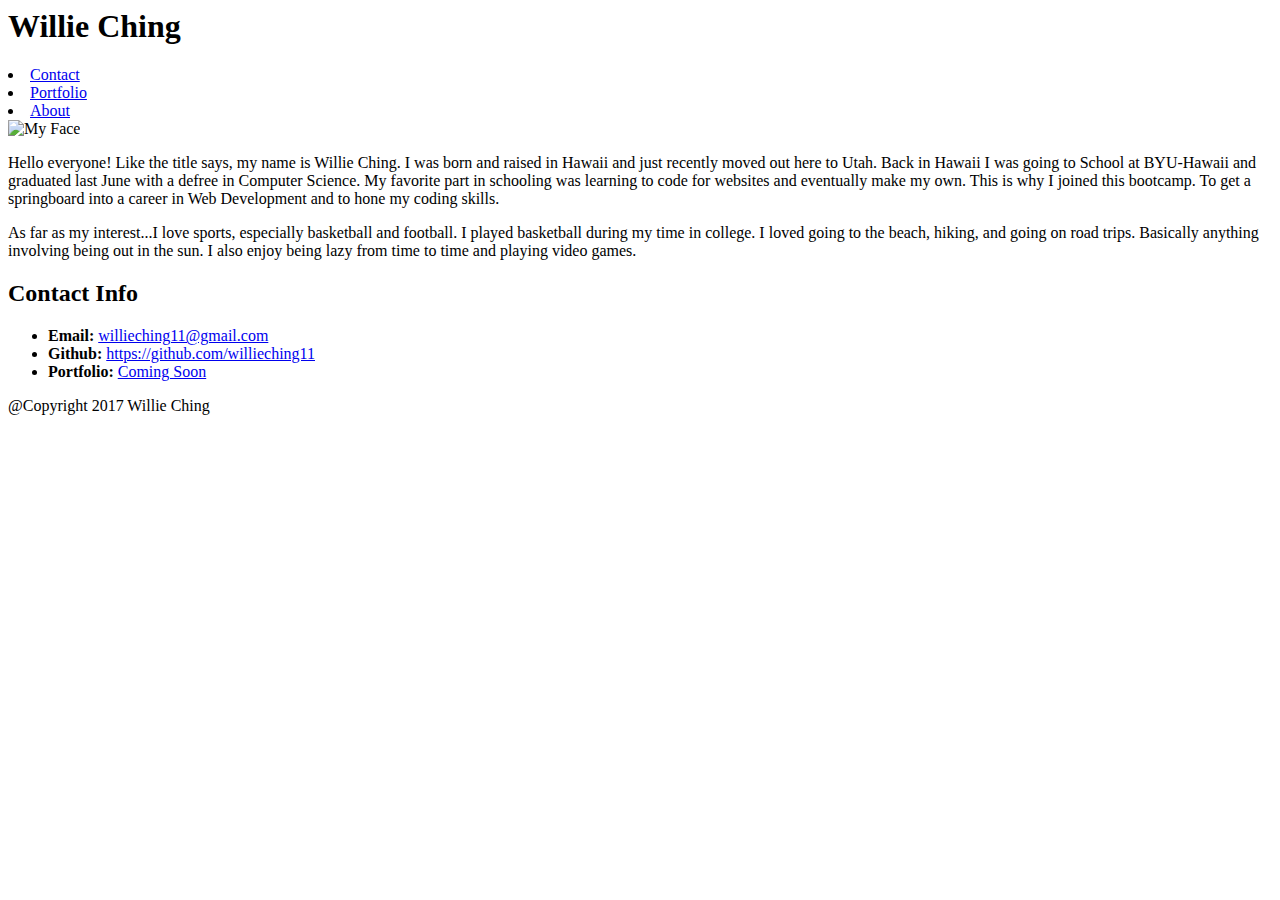
==== index.html @ e62cc316 "my profile example" ====
<html>
	<head>
		<title>Basic-Portfolio</title>
	</head>
	<body>
		<nav>
			<div class="banner">
				<div class="name">
					<h1>Willie Ching</h1>
				</div>
				<li><a href="contact.html">Contact</a></li>
				<li><a href="portfolio.html">Portfolio</a></li>
				<li><a href="index.html">About</a></li>
			</div>
		</nav>
		<div class="container">
			<div class="personal_info">
				<img src="assets/images/bio.jpg" alt="My Face">
				<p>Hello everyone! Like the title says, my name is Willie Ching. I was born and raised in Hawaii and just recently moved out here to Utah. Back in Hawaii I was going to School at BYU-Hawaii and graduated last June with a defree in Computer Science. My favorite part in schooling was learning to code for websites and eventually make my own. This is why I joined this bootcamp. To get a springboard into a career in Web Development and to hone my coding skills.</p>
				<p>As far as my interest...I love sports, especially basketball and football. I played basketball during my time in college. I loved going to the beach, hiking, and going on road trips. Basically anything involving being out in the sun. I also enjoy being lazy from time to time and playing video games.</p>
			</div>
			<div class="contact_info">
				<h2>Contact Info</h2>
				<ul>
					<li><b>Email: </b><a href="#">willieching11@gmail.com</a></li> 
					<li><b>Github: </b><a href="#">https://github.com/willieching11</a></li> 
					<li><b>Portfolio: </b><a href="#">Coming Soon</a></li> 
				</ul>
			</div>
		</div>
	</body>
	<footer>@Copyright 2017 Willie Ching</footer>
</html>
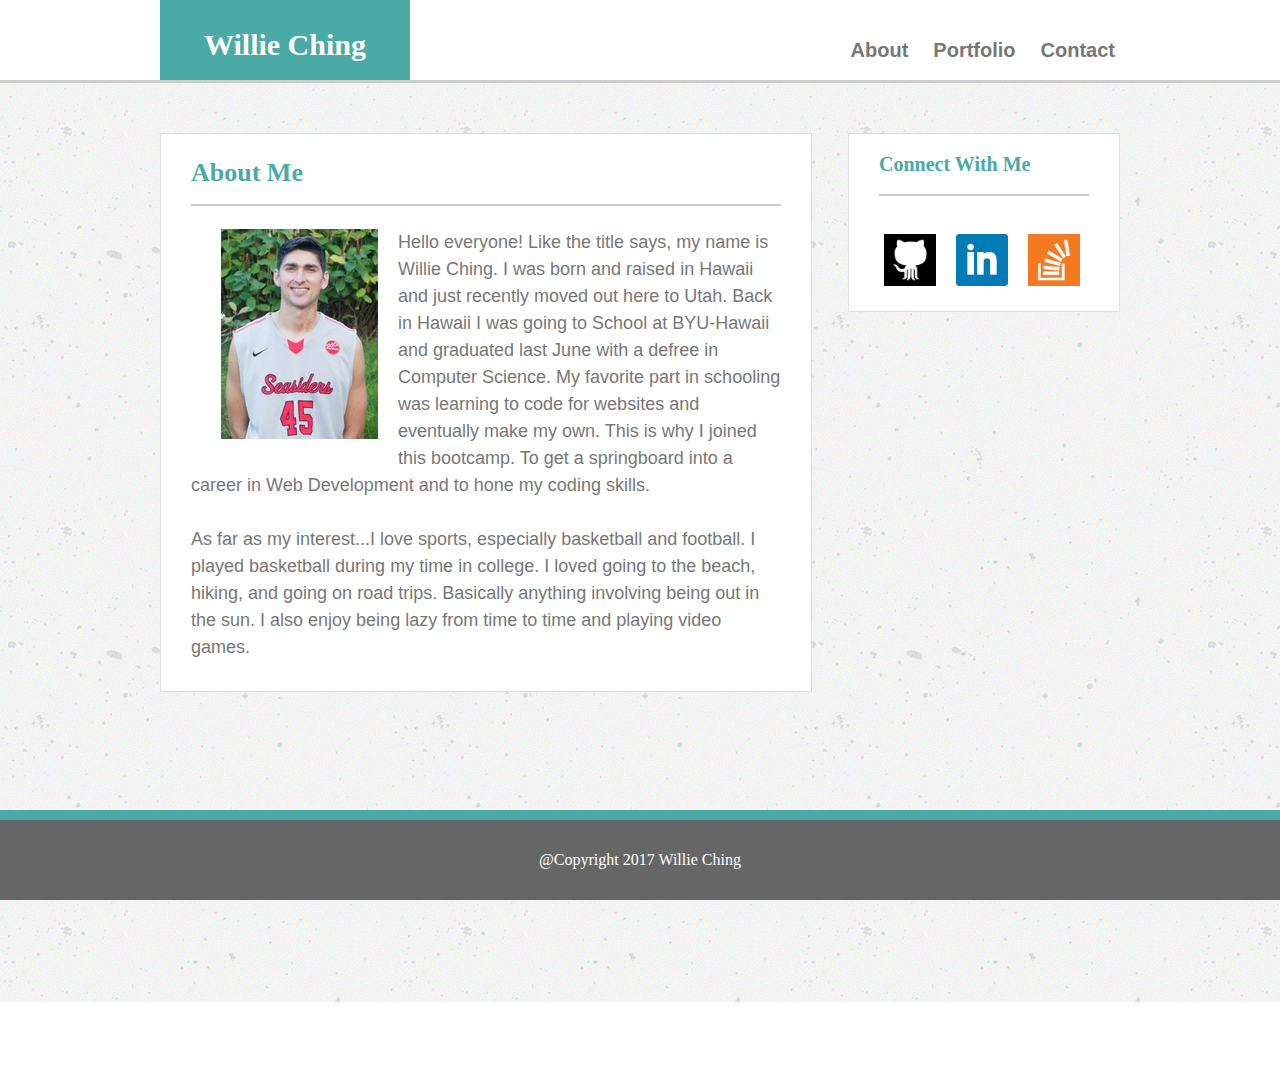
==== commit be501278: "few deletion" ====
--- a/index.html
+++ b/index.html
@@ -1,33 +1,51 @@
+<!DOCTYPE html>
 <html>
 	<head>
+		<link rel="stylesheet" type="text/css" href="assets/css/reset.css">
+		<link rel="stylesheet" type="text/css" href="assets/css/style.css">
 		<title>Basic-Portfolio</title>
 	</head>
 	<body>
-		<nav>
-			<div class="banner">
-				<div class="name">
-					<h1>Willie Ching</h1>
-				</div>
+	<header>
+		<div class="banner">
+			<div class="name">
+				<h1>Willie Ching</h1>
+			</div>
+			<ul>
 				<li><a href="contact.html">Contact</a></li>
 				<li><a href="portfolio.html">Portfolio</a></li>
-				<li><a href="index.html">About</a></li>
-			</div>
-		</nav>
-		<div class="container">
-			<div class="personal_info">
-				<img src="assets/images/bio.jpg" alt="My Face">
-				<p>Hello everyone! Like the title says, my name is Willie Ching. I was born and raised in Hawaii and just recently moved out here to Utah. Back in Hawaii I was going to School at BYU-Hawaii and graduated last June with a defree in Computer Science. My favorite part in schooling was learning to code for websites and eventually make my own. This is why I joined this bootcamp. To get a springboard into a career in Web Development and to hone my coding skills.</p>
-				<p>As far as my interest...I love sports, especially basketball and football. I played basketball during my time in college. I loved going to the beach, hiking, and going on road trips. Basically anything involving being out in the sun. I also enjoy being lazy from time to time and playing video games.</p>
-			</div>
-			<div class="contact_info">
-				<h2>Contact Info</h2>
-				<ul>
-					<li><b>Email: </b><a href="#">willieching11@gmail.com</a></li> 
-					<li><b>Github: </b><a href="#">https://github.com/willieching11</a></li> 
-					<li><b>Portfolio: </b><a href="#">Coming Soon</a></li> 
-				</ul>
+				<li><a href="./">About</a></li>
+			</ul>
+		</div>
+	</header>
+		<div class="wrapper">
+			<div class="content">
+				<div class="personal_info">
+					<div class="personal_info_header">
+						<h2>About Me</h2>
+					</div>
+					<div class="personal_info_border">
+					</div>
+					<div class="personal_info_content">
+						<img src="assets/images/bio.jpg" alt="My Face">
+						<p>Hello everyone! Like the title says, my name is Willie Ching. I was born and raised in Hawaii and just recently moved out here to Utah. Back in Hawaii I was going to School at BYU-Hawaii and graduated last June with a defree in Computer Science. My favorite part in schooling was learning to code for websites and eventually make my own. This is why I joined this bootcamp. To get a springboard into a career in Web Development and to hone my coding skills.</p><br>
+						<p>As far as my interest...I love sports, especially basketball and football. I played basketball during my time in college. I loved going to the beach, hiking, and going on road trips. Basically anything involving being out in the sun. I also enjoy being lazy from time to time and playing video games.</p>
+					</div>
+				</div>
+				<div class="contact_info">
+					<div class="contact_info_header">
+						<h2>Connect With Me</h2>
+					</div>
+					<div class="contact_info_border">
+					</div>
+					<div class="contact_info_content">
+						<a href="https://www.github.com/willieching11"><img alt="Github" src="assets/images/github_logo.png" width="52" height="52"></a> 
+						<a href="https://www.linkedin.com/in/willieching11/"><img alt="LinkedIn" src="assets/images/linkedin_logo.png" width="52" height="52"></a> 
+						<a href="https://stackoverflow.com/users/8083631/willie-ching"><img alt="Stacked" src="assets/images/stacked_logo.png" width="52" height="52"></a> 
+					</div>
+				</div>
 			</div>
 		</div>
+	<footer>@Copyright 2017 Willie Ching</footer>
 	</body>
-	<footer>@Copyright 2017 Willie Ching</footer>
-</html>		+</html>
--- a/assets/css/style.css
+++ b/assets/css/style.css
@@ -0,0 +1,236 @@
+<style>
+	header {
+		width: 100%;
+		background-color: #ffffff;
+    	border-bottom-style: solid;
+    	border-bottom-color: #cccccc;
+    	border-bottom-width: medium;
+	}
+
+	.banner {
+		width: 960px;
+		height: 80px;
+		background-color: #ffffff;
+		border-color: #cccccc;
+		margin: 0 auto;
+	}
+
+	.name {
+		height: 80px;
+		width: 250px;
+		text-align: center;
+		float: left;
+		font-family: "Georgia", "Times New Roman", Times, serif;
+		line-height: 300%;
+    	font-size: 30px;
+		background-color: #4aaaa5;
+		border-color: #dddddd;
+		color: #ffffff;
+		font-weight: bold;
+	}
+	.banner > ul> li {
+		display: inline-block;
+	    padding: 40px 5px 0 20px;
+	    font-size: 20px;
+	    font-weight: bold;
+	    float: right;
+	}
+
+	.banner > ul > li > a {
+		color: #777777;
+		font-family: 'Arial', 'Helvetica Neue', Helvetica, sans-serif;
+		text-align: center;
+		text-decoration: none;
+	}
+
+	.wrapper {
+		background-image: url("../images/concrete-texture.png");
+		margin: 0;
+		border-top-style: solid;
+    	border-top-color: #cccccc;
+    	border-top-width: medium;	
+    	min-height: 919px;
+    }
+
+	.content {
+		width: 960px;
+		margin: 0 auto;
+		padding-top: 50px;
+		padding-bottom: 50px;
+	}
+
+	.content::after {
+		content: "";
+		display: block;
+		clear: both;
+	}
+	
+	.personal_info,
+	img {
+		float: left;
+		margin-right: 20px;
+		font-family: 'Arial', 'Helvetica Neue', Helvetica, sans-serif;
+		background-color: #ffffff;
+	}
+
+	.personal_info {
+		width: 650px;
+		border-style: solid;
+    	border-color: #dddddd;
+    	border-width: thin;
+	}
+
+	.personal_info_header {
+		float: left;
+		height: 80px;
+		width: 590px;
+		padding-left: 30px;
+	    padding-right: 30px;
+		text-align: left;
+		font-family: "Georgia", "Times New Roman", Times, serif;
+		font-weight: bold;
+		line-height: 300%;
+    	font-size: 26px;
+		border-color: #dddddd;
+		color: #4aaaa5;
+	}
+
+	.personal_info_border {
+  		border-bottom: 2px solid #cccccc;
+	    position: absolute;
+	    width: 590px;
+	    margin-left: 30px;
+	    margin-top: 70px;
+	}
+
+	.personal_info_content {
+		padding: 30px;
+    	margin-top: 65px;
+    	font-family: 'Arial', 'Helvetica Neue', Helvetica, sans-serif;
+    	font-size: 18px;
+    	color: #777777;
+    	line-height: 150%;
+	}
+
+	.personal_info_content > img {
+		margin-bottom: 25px;
+  		padding-left: 30px;
+	}
+
+	.contact_info {
+		width: 270px;
+		float: right;
+		background-color: #ffffff;
+		padding-bottom: 25px;
+	    border-style: solid;
+	    border-color: #dddddd;
+	    border-width: thin;
+	}
+
+	.contact_info_header {
+		float: left;
+		height: 80px;
+		padding-left: 30px;
+	    padding-right: 30px;
+		text-align: left;
+		font-family: "Georgia", "Times New Roman", Times, serif;
+		font-weight: bold;
+		line-height: 300%;
+    	font-size: 20px;
+		border-color: #dddddd;
+		color: #4aaaa5;
+	}
+
+	.contact_info_border {
+  		border-bottom: 2px solid #cccccc;
+	    position: absolute;
+	    width: 210px;
+	    margin-left: 30px;
+	    margin-top: 60px;
+	}
+
+	.contact_info_content {
+		padding: 35px;
+    	margin-top: 65px;
+    	width: 270px;
+	}
+	
+	.image {
+		height: 220px;
+		width: 240px;
+		float: left;
+	    padding-left: 35px;
+	    padding-bottom: 15px;
+	}
+
+	.image > h2 {
+		position: relative;
+		bottom: 80px;
+		height: 60px;
+		width: 240px;
+		text-align: center;
+		float: left;
+		font-family: "Georgia", "Times New Roman", Times, serif;
+		line-height: 250%;
+    	font-size: 22px;
+		background-color: #4aaaa5;
+		border-color: #dddddd;
+		color: #ffffff;
+	}
+
+	input[type=text] {
+	    width: 100%;
+	    padding: 12px 20px;
+	    margin: 8px 0;
+	    display: inline-block;
+	    border: 1px solid #ccc;
+	    border-radius: 4px;
+	    box-sizing: border-box;
+	}
+
+	input[type=submit] {
+	    background-color: #4aaaa5;
+		border-color: #dddddd;
+		color: #ffffff;
+	    padding: 14px 20px;
+	    margin: 8px 0;
+	    font-size: 14px;
+	    border: none;
+	    border-radius: 1px;
+	    cursor: pointer;
+	    font-family: "Georgia", "Times New Roman", Times, serif;
+	}
+
+	textarea {
+		width: 100%;
+		height: 200px;
+	    padding: 12px 20px;
+	    margin: 8px 0;
+	    display: inline-block;
+	    border: 1px solid #ccc;
+	    border-radius: 4px;
+	    box-sizing: border-box;
+	}
+
+	footer {
+		width: 100%;
+		float: none;
+		line-height: 5;
+		text-align: center;
+		background-color: #666666;
+		color: #ffffff;
+		height: 80px;
+		border-top: 10px solid #4aaaa5;
+		position: fixed;
+		bottom: 0;
+	}
+	
+	html {
+		position: relative;
+    	min-height: 100%;
+	}
+
+	body {
+		margin: 0 0 80px;
+	}
+</style>